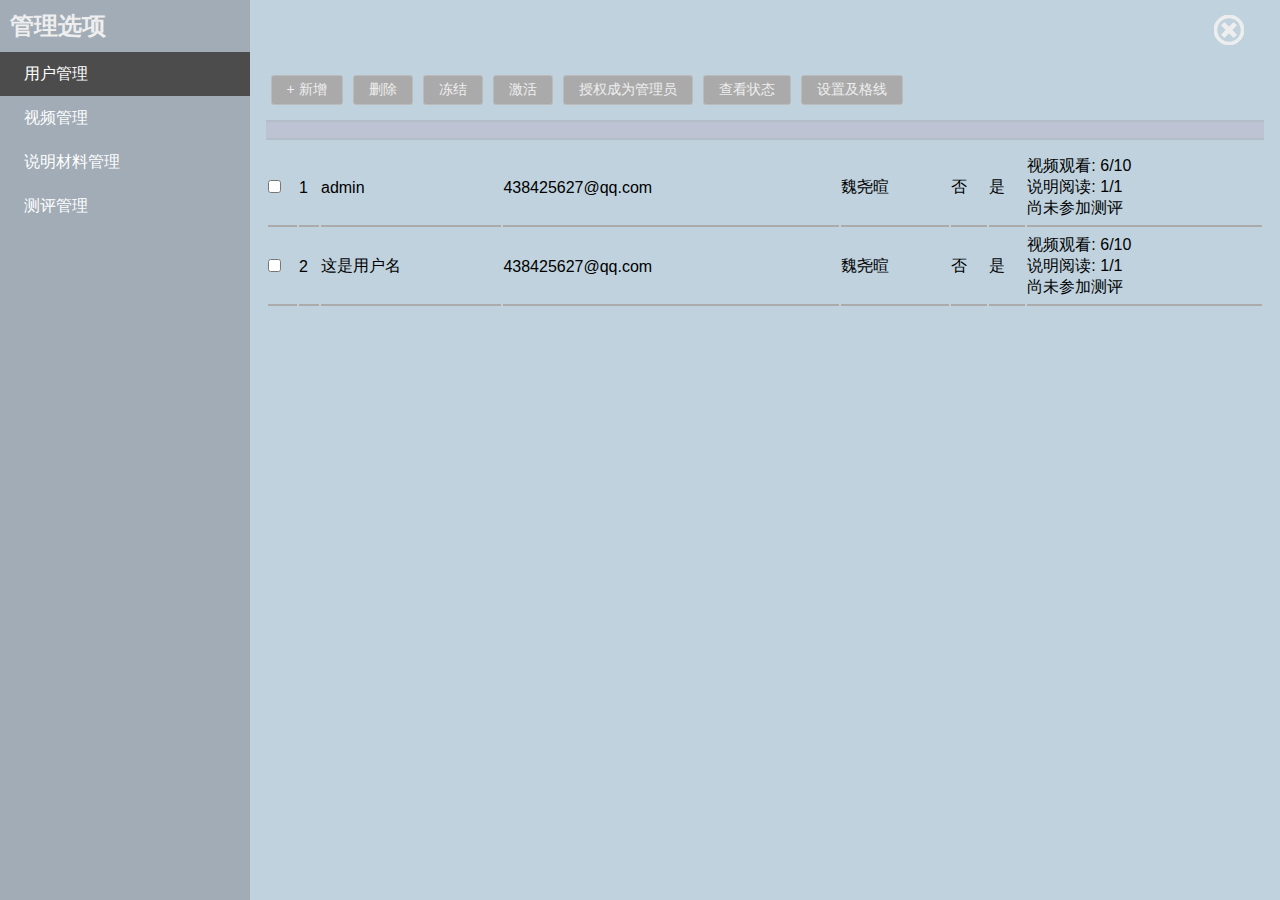
==== FE/index.html @ 974c2eb4 "管理界面的静态结构搭建完毕. 考虑随服务端渲染, 有点晕晕的" ====
<!DOCTYPE html>
<html lang="en">
<head>
	<meta charset="UTF-8">
	<title>中南民族大学大型仪器虚拟仿真服务平台</title>
	<link rel="stylesheet" type="text/css" href="style.css">
</head>
<body>
	<header>
		<div id="title">
			<img src="assets/top.png" id="top_logo">
		</div>
		<div id="navigator">
			<p class="nav_btn selected" data-role="index" data-callback="fetch_info">首页</p>
			<p class="nav_btn" data-role="video" data-callback="fetch_video">视频介绍</p>
			<p class="nav_btn" data-role="instruction" data-callback="fetch_instruction">说明阅读</p>
			<p class="nav_btn" data-role="test" data-callback="fetch_questions">使用评测</p>
		</div>
		<div class="cutting_line"></div>
	</header>
	<main>
		<section class="view current" id="main">
			<!-- 主页,用户可以继续同按钮的操作 -->
			<div class="box" id="equipment_area">
				<img src="assets/毛细管电泳仪.jpg">
				<p>毛细管电泳仪</p>
			</div>
			<div id="sub_area">
				<div class="box" id="desc_area">
					<p><span class="tag">放置地点</span>流式细胞室-13-412(13-412)</p>
					<p><span class="tag">性能指标</span>工作环境 温度：5－40℃，湿度<95%（无冷凝条件），外电压90－240V，50/60Hz 工作电压范围 1－30KV（分离），1－10KV（进样），0.1KV可调整 工作电流范围 3－300uA 电泳分离模式 恒压/梯度电压，恒流/梯度电流，恒功率/梯度功率，可同时加压力/程序控制切换极性 进样模式 压力、真空或电动，或三者组合进样，具自动进样校正系统，且可两端进样，具有进样后的等待功能 进样系统配置 2×96孔板、2×48个2ml、0.5ml或PCR管等 柱温控制范围 制冷剂冷却，15℃－60℃（环境温度25℃），精确误差<0.1℃ </p>
					<p><span class="tag">主要应用</span>核酸/核苷酸分析 · 蛋白质/多肽/糖蛋白研究 · 糖类/糖蛋白分析 · 药物分离、方法开发、质量控制、药代动力学 · 手性拆分，新药开发、手性杂质控制、手性生物转化以及中间体分析等 · 中药/天然产物研究、质量控制和指纹图谱 · 医学、法医学和临床医学研究 · 其他小分子，阴阳离子、有机酸、PTA、无机酸盐、胺类等</p>
				</div>
				<div class="box" id="control_center">
					<div class="op_btn" data-map="1">查看视频</div>
					<div class="op_btn" data-map="2">阅读说明</div>
					<div class="op_btn" data-map="3">进行测试</div>
					<div class="op_btn" data-map="0">平台管理</div>
				</div>
			</div>
		</section>
		<section class="view" id="video_area">
			<!-- 说明视频观看, 禁止用户进行定位 -->
			<div id="main_video">
				<video id="video_play" muted>
					<source src="" type="video/mp4">
					浏览器不支持使用视频, 建议更换浏览器(Chrome)
				</video>
				<div id="video_control">
					<p class="op_btn" data-role="-10">向前10s</p>
					<p class="op_btn" data-role="play">播放/暂停</p>
					<p class="op_btn" data-role="+10">向后10s</p>
				</div>
			</div>
			<div id="video_list">
				<ul></ul>
			</div>
		</section>
		<section class="view" id="instruction_area">
			<!-- Word展示, 考虑使用PDF.js -->
			<div class="box" id="pdf_preview">
			</div>
			<div class="box" id="read_control">
				<div class="op_btn" id="readpdf_btn">开始阅读</div>
			</div>
		</section>
		<section class="view" id="test_area">
			<!-- 测试区域 -->
			<div></div>
			<button>提交答案</button>
		</section>
	</main>
	<footer>
		<p id="copyright">版权所有© 2016 中南民族大学 鄂ICP备05003346号 武汉市洪山区民族大道182号 邮编 430074</p>
	</footer>
	<div id="bg"></div>
	<div id="mask"></div>
	<div id="mask_for_mask"></div>
	<div id="user_mask">
		<p id="greeting">请先登录!</p>
		<svg id="icon-user" width="30px" height="30px" viewbox="0 0 28 28">
			<path d="M14 0c7.734 0 14 6.266 14 14 0 7.688-6.234 14-14 14-7.75 0-14-6.297-14-14 0-7.734 6.266-14 14-14zM23.672 21.109c1.453-2 2.328-4.453 2.328-7.109 0-6.609-5.391-12-12-12s-12 5.391-12 12c0 2.656 0.875 5.109 2.328 7.109 0.562-2.797 1.922-5.109 4.781-5.109 1.266 1.234 2.984 2 4.891 2s3.625-0.766 4.891-2c2.859 0 4.219 2.312 4.781 5.109zM20 11c0-3.313-2.688-6-6-6s-6 2.688-6 6 2.688 6 6 6 6-2.688 6-6z"></path>
		</svg>
	</div>
	<div id="user_tooltip">
		<p id="tooltip_greeting"></p>
		<p class="tooltip_item"><span class="tip_item">视频观看:</span><span class="tip_value">0/0</span></p>
		<p class="tooltip_item"><span class="tip_item">说明材料阅读:</span><span class="tip_value">0/0</span></p>
		<p class="tooltip_item"><span class="tip_item">测评成绩:</span><span class="tip_value">0/0</span></p>
		<button id="logout_btn">登出</button>
	</div>
	<div id="login_panel">
		<div id="action_switch">
			<p class="current_action" data-role="register">注册</p>
			<p class="" data-role="login">登录</p>
		</div>
		<input type="text" name="username" placeholder="用户名" autofocus class="login">
		<input type="text" name="truename" placeholder="真实姓名" class="login_part">
		<input type="email" name="email" placeholder="邮箱" class="login_part">
		<input type="password" name="secret" placeholder="密码" class="login">
		<input type="password" name="passwd_validate" placeholder="重复输入一次密码" class="login_part">
		<button id="submit_login">提交</button>
	</div>
	<canvas id="loading_token" width="300" height="300">
		浏览器不支持该元素. 推荐使用Chrome.
	</canvas>
	<section id="admin_area">
		<div id="sidebar">
			<h2 id="aside_title">管理选项</h2>
			<ul>
				<li class="aside_list aside_selected"><a href="/admin/users" class="aside_select"><span>用户管理</span></a></li>
				<li class="aside_list"><a href="/admin/videos" class="aside_select"><span>视频管理</span></a></li>
				<li class="aside_list"><a href="/admin/instructions" class="aside_select"><span>说明材料管理</span></a></li>
				<li class="aside_list"><a href="/admin/tests" class="aside_select"><span>测评管理</span></a></li>
			</ul>
		</div>
		<div id="admin_main_area">
			<div class="control_area">
				<svg id="icon-close" width="30px" height="30px" viewbox="0 0 32 32">
					<path d="M16 0c-8.837 0-16 7.163-16 16s7.163 16 16 16 16-7.163 16-16-7.163-16-16-16zM16 29c-7.18 0-13-5.82-13-13s5.82-13 13-13 13 5.82 13 13-5.82 13-13 13z"></path>
					<path d="M21 8l-5 5-5-5-3 3 5 5-5 5 3 3 5-5 5 5 3-3-5-5 5-5z"></path>
				</svg>
			</div>
			<div class="action_area">
				<button class="action_btn">+ 新增</button>
				<button class="action_btn">删除</button>
				<button class="action_btn">冻结</button>
				<button class="action_btn">激活</button>
				<button class="action_btn">授权成为管理员</button>
				<button class="action_btn">查看状态</button>
				<button class="action_btn">设置及格线</button>
			</div>
			<div class="manager_area">
				<table class="desc_area_head">
					<colgroup>
					</colgroup>
					<thead>
						<tr>
						</tr>
					</thead>
				</table>
				<table class="desc_area_body">
					<colgroup>
					</colgroup>
					<tbody>
						<tr>
							<td>
								<input type="checkbox" name="">
							</td>
							<td>1</td>
							<td>admin</td>
							<td>438425627@qq.com</td>
							<td>魏尧暄</td>
							<td>否</td>
							<td>是</td>
							<td>
								<div>
									<p>视频观看: 6/10</p>
									<p>说明阅读: 1/1</p>
									<p>尚未参加测评</p>
								</div>
							</td>
						</tr>
						<tr>
							<td>
								<input type="checkbox" name="">
							</td>
							<td>2</td>
							<td>这是用户名</td>
							<td>438425627@qq.com</td>
							<td>魏尧暄</td>
							<td>否</td>
							<td>是</td>
							<td>
								<div>
									<p>视频观看: 6/10</p>
									<p>说明阅读: 1/1</p>
									<p>尚未参加测评</p>
								</div>
							</td>
						</tr>
					</tbody>
				</table>
			</div>
		</div>
	</section>
	<script src="main.js"></script>
</body>
</html>
---- FE/style.css ----
* {
	margin: 0;
	padding: 0;
	list-style: none;
	outline: none;
	text-decoration: none;
	font-family: Hiragino Sans GB, Microsoft Yahei, "Arial";
}

header {
	position: relative;
	background-color: rgb(232, 233, 227);
}

#bg {
	position: absolute;
	top: 0;
	left: 0;
	width: 100%;
	height: 100%;
	z-index: -1;
	background: linear-gradient(to bottom, rgb(44, 103, 104), rgb(203, 217, 231));
}

header > #title > #top_logo {
	width: 40%;
	margin-left: 15%;
}

header > #navigator {
	display: flex;
	font-family: SimHei, "LiHei Pro Medium", "Arial";
	align-items: center;
	flex-direction: row;
	margin-left: 20%;
}

.nav_btn {
	margin: 0 20px;
	padding: 10px 20px 10px 20px;
	color: #333;
	cursor: pointer;
	border-radius: 10px 10px 0 0;
	transition: all 0.4s;
}

.selected, .op_btn:hover, .nav_btn:hover{
	color: #eee;
	background-color: rgb(31, 77, 78);
}

.cutting_line {
	width: 100%;
	height: 6px;
	background-color: rgb(31, 77, 78);
}

.view {
	position: absolute;
	display: flex;
	left: 10%;
	height: 70%;
	width: 80%;
	padding: 30px;
	margin: 30px 0;
	box-shadow: 1px 1px 5px #aaa;
	background: rgba(236, 236, 236, 0.5);
	transition: all 0.7s;
	transform: translate3d(-150%, 0, 0);
}

.current {
	transform: translate3d(0, 0, 0);
}

#video_area {
	justify-content: space-around;
	align-items: center;
}

#video_area > #main_video {
	display: flex;
	flex-direction: column;
	justify-content: space-between;
	align-items: center;
	flex: 4;
	height: 100%;
}

#video_play {
	height: 100%;
	width: 100%;
}

#video_control {
	display: flex;
	align-items: center;
	justify-content: center;
	flex-direction: row;
	align-self: stretch;
}

#video_control > .op_btn {
	margin: 0 9%;
}

#video_list {
	flex: 1;
	align-self: stretch;
	overflow: auto;
	background-color: rgb(200, 210, 220);
	border-radius: 10px;
	padding: 10px;
}

#video_list > ul > li {
	padding: 10px 0 10px 5px;
	border-radius: 10px;
	cursor: pointer;
	transition: all 0.7s;
}

.playing, #video_list > ul > li:hover {
	background-color: rgb(232, 233, 228);
}

#main > div {
	flex: 1;
	align-self: stretch;
}

#sub_area {
	display: flex;
	flex-direction: column;
	justify-content: center;
	align-items: center;
	align-self: stretch;
}

.box {
	border-radius: 10px;
	padding: 10px;
	background-color: rgba(233, 233, 233, 0.7);
	box-shadow: 0 4px 5px #aaa;
	margin: 7px;
}

#equipment_area {
	align-self: stretch;
	display: flex;
	align-items: center;
	justify-content: center;
	flex-direction: column;
}

#equipment_area > p {
	margin: 20px;
}

#desc_area {
	flex: 2;
	overflow: scroll;
	align-self: stretch;
}

#instruction_area {
	display: flex;
	flex-direction: column;
	align-items: center;
}

#instruction_area > .box {
	width: 100%;
}

.tag {
	margin: 20px 10px;
	font-weight: bold;
	font-size: 20px;
}

#instruction_area > #pdf_preview {
	flex: 2;
	display: flex;
	flex-direction: row;
	flex-wrap: nowrap;
	align-items: center;
	justify-content: flex-start;
}

.pdf {
	display: flex;
	justify-content: flex-start;
	flex-direction: column;
	align-items: center;
	height: 75%;
	width: 17%;
	margin: 20px;
	padding: 10px;
	font-size: 23px;
	background-color: rgb(191, 220, 210);
	border-radius: 0 10px 10px 0;
	box-shadow: 2px 2px 4px #aaa;
	cursor: pointer;
	transition: all 0.4s;
}

.pdf > p {
	margin: 20% 0;
}

.selected_pdf, .pdf:hover {
	background-color: #aaa;
}

#instruction_area > #read_control {
	flex: 1;
	display: flex;
	align-items: center;
	justify-content: center;
}

#control_center {
	flex: 1;
	display: flex;
	align-self: stretch;
	flex-direction: row;
	align-items: center;
	justify-content: center;
	flex-wrap: wrap;
}

.op_btn {
	width: 30%;
	text-align: center;
	font-family: SimHei, "LiHei Pro Medium", "Arial";
	margin-left: 5%;
	margin-right: 5%;
	padding: 7px 0;
	border-radius: 5px;
	background-color: rgb(192, 210, 220);
	box-shadow: 0 0 5px #eee;
	cursor: pointer;
	transition: all 0.3s;
}

footer {
	display: flex;
	position: fixed;
	width: 100%;
	bottom: 0;
	align-items: center;
	flex-direction: column;
}

footer > #copyright {
	display: flex;
	align-items: center;
	font-size: 15px;
	padding: 7px 10px 0 10px;
	border-radius: 5px 5px 0 0;
	background-color: rgb(236, 236, 236);
}

#loading_token {
	position: absolute;
	top: 50%;
	left: 50%;
	width: 200px;
	height: 200px;
	margin: -100px 0 0 -100px;
	z-index: 9999;
	transform: scale3d(0, 0, 0);
	transition: all 0.3s;
}

#mask_for_mask, #mask {
	position: absolute;
	display: none;
	top: 0;
	left: 0;
	width: 100%;
	height: 100%;
	background-color: #aaa;
	opacity: 0.7;
	z-index: 9995;
}

#mask_for_mask {
	z-index: 999999;
}

#user_mask {
	position: absolute;
	top: 2%;
	right: 5%;
	width: 30px;
	height: 30px;
	cursor: pointer;
	background-color: transparent;
}

#login_panel {
	position: absolute;
	display: flex;
	flex-direction: column;
	justify-content: center;
	align-items: center;
	top: 50%;
	left: 50%;
	width: 600px;
	height: 400px;
	margin: -210px 0 0 -310px;
	border-radius: 10px;
	padding: 20px;
	/*background-color: rgb(128, 147, 151);*/
	/*background-color: rgb(72, 116, 117);*/
	background-color: #fff;
	transform: translate3d(0, -250%, 0);
	transition: all 0.4s;
	z-index: 9998;
}

#login_panel > #action_switch {
	align-self: stretch;
	display: flex;
	flex-direction: row;
	justify-content: space-around;
	align-items: center;
}

#login_panel > #action_switch > p {
	font-size: 21px;
	padding: 0 15px;
	margin: 0 0 20px 0;
	color: rgb(72, 116, 117);
	border-bottom: 1px solid rgb(181, 191, 190);
	transition: all 0.3s;
	cursor: pointer;
	box-sizing: border-box;
}

.current_action, #login_panel > #action_switch > p:hover {
	font-weight: bold;
	padding: 0 20px;
	border-bottom: 4px solid rgb(181, 191, 190);
}

#login_panel > input {
	width: 70%;
	padding: 10px;
	border: 2px solid #eee;
	border-radius: 10px;
	font-size: 12px;
	margin: 10px;
	background: transparent;
}

#login_panel > button {
	width: 30%;
	height: 40px;
	font-size: 12px;
	border-radius: 10px;
	cursor: pointer;
	transition: all 0.4s;
	margin-top: 10px;
	border: none;
	color: #ccc;
	background-color: rgb(72, 116, 117);
}

#login_panel > button:hover {
	color: #eee;
	font-size: 15px;
	background-color: rgb(181, 191, 190);
}

#login_panel > input::-webkit-input-placeholder {
	color: #aaa;
}

#login_panel > input::-moz-placeholder {   /* Mozilla Firefox 19+ */
	color: #aaa;
}

#login_panel > input:-ms-input-placeholder {  /* Internet Explorer 10-11 */ 
	color: #aaa;
}

#greeting {
	position: absolute;
	top: 10%;
	left: -350%;
	width: 120px;
	z-index: 0;
}

#user_tooltip {
	position: absolute;
	top: 50%;
	left: 50%;
	width: 300px;
	height: 300px;
	margin: -150px 0 0 -150px;
	background-color: #eee;
	border-radius: 20px;
	box-shadow: 1px 1px 3px #aaa;
	padding: 20px;
	z-index: 9997;
	transform: translate3d(0, -200%, 0);
	transition: all 0.4s;
}

#user_tooltip > #tooltip_greeting {
	font-size: 40px;
	font-weight: bold;
}

#user_tooltip > #logout_btn {
	position: relative;
	bottom: 0px;
	left: 50%;
	height: 30px;
	width: 100px;
	border: none;
	border-radius: 10px;
	box-shadow: 1px 1px 3px #000;
	margin: 0 0 0 -50px;
	cursor: pointer;
	transition: all 0.3s;
}

#user_tooltip > #logout_btn:hover {
	background-color: #aaa;
	color: #fff;
}

#user_tooltip > .tooltip_item {
	padding: 10px;
	margin: 10px;
}


#admin_area {
	display: flex;
	flex-direction: row;
	position: absolute;
	top: 0;
	width: 0;
	width: 100%;
	height: 100%;
	background-color: rgb(191, 210, 222);
	transition: all 0.3s;
	/*transform: scale3d(1, 0, 1);*/
	transform-origin: bottom;
}

#sidebar {
	display: flex;
	flex-direction: column;
	align-content: flex-start;
	align-items: flex-start;
	flex: 1;
	background-color: rgb(161, 172, 182);
}

#aside_title {
	flex: 1;
	align-self: stretch;
	margin: 10px;
	height: 50px;
	color: #eee;
}

#sidebar > ul {
	display: flex;
	align-self: stretch;
	flex-direction: column;
	flex: 49;
}

.aside_list {
	padding: 10px 4px;
	width: 100%;
	box-sizing: border-box;
	transition: all 0.5s;
}

.aside_selected, .aside_list:hover {
	background-color: rgb(76, 76, 76);
}

.aside_select {
	display: block;
	color: #fff;
}

.aside_select > span {
	display: inline-block;
	line-height: 1.5;
	margin-left: 20px;
}

.control_area {
	display: flex;
	align-items: center;
	justify-content: flex-end;
	flex: 2;
}

.control_area > #icon-close {
	padding: 10px 20px;
	cursor: pointer;
	stroke: #eee;
	fill: #eee;
	transition: all 0.3s;
}

.control_area > #icon-close:hover {
	stroke: #aaa;
	fill: #aaa;
}

#admin_main_area {
	display: flex;
	flex-direction: column;
	justify-content: flex-start;
	flex: 4;
	padding: 0 16px;
}

.action_area {
	flex: 2;
	display: flex;
	align-items: center;
	justify-content: flex-start;
	flex-direction: row;
}

.action_btn {
	padding: 5px 15px;
	margin: 0 5px;
	border-radius: 3px;
	border: 1px solid #bbb;
	background-color: #aaa;
	cursor: pointer;
	font-size: 14px;
	color: #eee;
	transition: all 0.4s;
}

.action_btn:hover {
	color: #fff;
	background-color: rgb(77, 77, 77);
}

.action_disable, .action_disable:hover {
	cursor: not-allowed;
	color: #e2e2e2;
	background-color: #e8e8e8;
}

.manager_area {
	flex: 26;
}

.desc_area_head {
	width: 100%;
	padding: 8px 0;
	background-color: rgb(190, 195, 211);
	border-top: 2px solid rgb(180, 190, 200);
	border-bottom: 2px solid rgb(180, 190, 200);
}

.desc_area_body {
	width: 100%;
	padding: 8px 0;
}

.desc_area_head > thead > tr > th, .desc_area_body > tbody > tr > td {
	text-align: left;
	word-break: break-word;
}

.desc_area_body > tbody > tr > td {
	padding: 6px 0;
	box-sizing: border-box;
	border-bottom: 2px solid rgb(171, 171, 171);
}
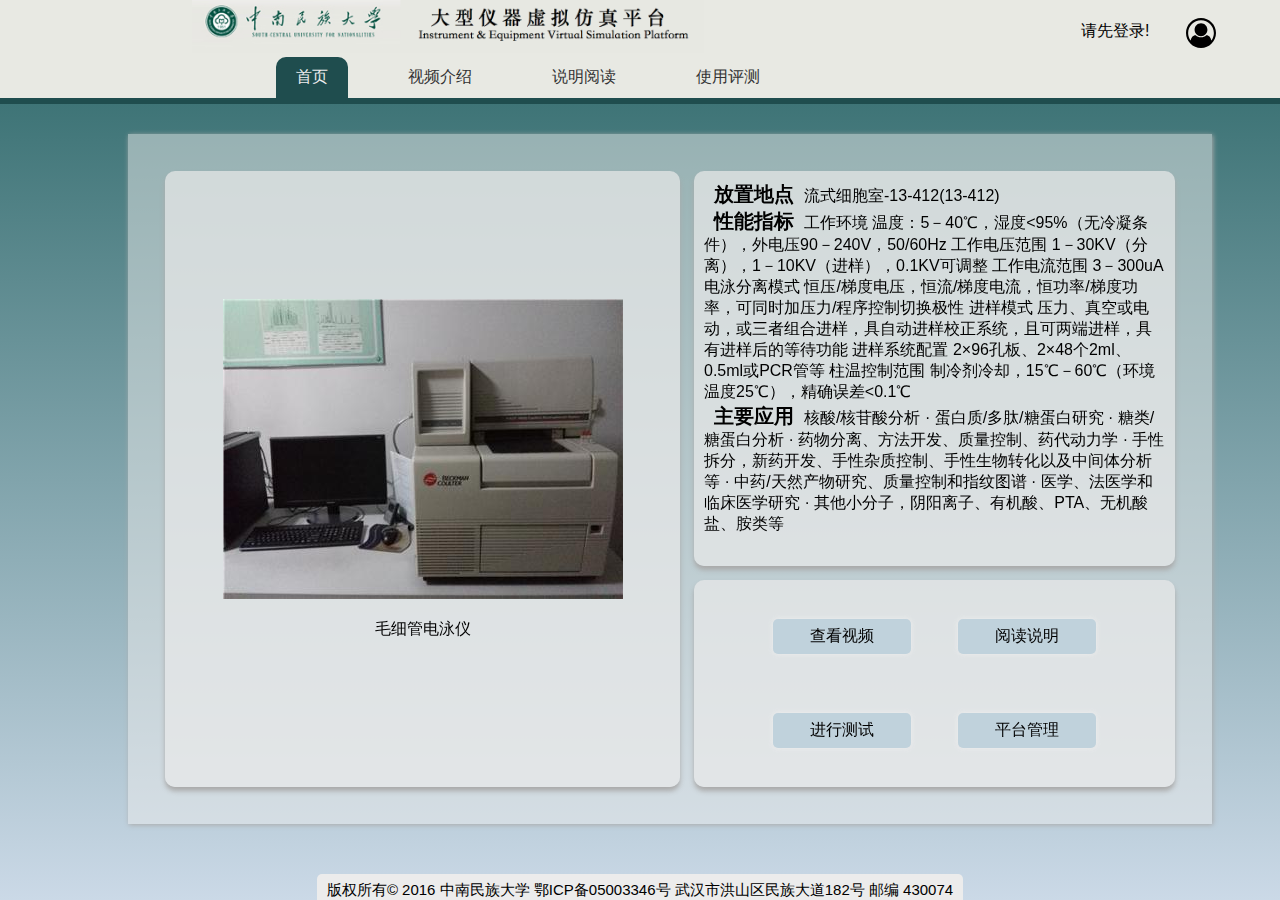
==== commit 35dd63a4: "操作按钮的disable完成. 选择框的联动OK" ====
--- a/FE/index.html
+++ b/FE/index.html
@@ -122,63 +122,24 @@
 				</svg>
 			</div>
 			<div class="action_area">
-				<button class="action_btn">+ 新增</button>
-				<button class="action_btn">删除</button>
-				<button class="action_btn">冻结</button>
-				<button class="action_btn">激活</button>
-				<button class="action_btn">授权成为管理员</button>
-				<button class="action_btn">查看状态</button>
-				<button class="action_btn">设置及格线</button>
+				<button class="action_btn" data-action="new">+ 新增</button>
+				<button class="action_btn" data-action="del">删除</button>
+				<button class="action_btn" data-action="deactive">冻结</button>
+				<button class="action_btn" data-action="active">激活</button>
+				<button class="action_btn" data-action="grant">授权成为管理员</button>
+				<button class="action_btn" data-action="setpass">设置及格线</button>
 			</div>
 			<div class="manager_area">
 				<table class="desc_area_head">
 					<colgroup>
 					</colgroup>
 					<thead>
-						<tr>
-						</tr>
 					</thead>
 				</table>
 				<table class="desc_area_body">
 					<colgroup>
 					</colgroup>
 					<tbody>
-						<tr>
-							<td>
-								<input type="checkbox" name="">
-							</td>
-							<td>1</td>
-							<td>admin</td>
-							<td>438425627@qq.com</td>
-							<td>魏尧暄</td>
-							<td>否</td>
-							<td>是</td>
-							<td>
-								<div>
-									<p>视频观看: 6/10</p>
-									<p>说明阅读: 1/1</p>
-									<p>尚未参加测评</p>
-								</div>
-							</td>
-						</tr>
-						<tr>
-							<td>
-								<input type="checkbox" name="">
-							</td>
-							<td>2</td>
-							<td>这是用户名</td>
-							<td>438425627@qq.com</td>
-							<td>魏尧暄</td>
-							<td>否</td>
-							<td>是</td>
-							<td>
-								<div>
-									<p>视频观看: 6/10</p>
-									<p>说明阅读: 1/1</p>
-									<p>尚未参加测评</p>
-								</div>
-							</td>
-						</tr>
 					</tbody>
 				</table>
 			</div>
--- a/FE/style.css
+++ b/FE/style.css
@@ -451,7 +451,7 @@
 	height: 100%;
 	background-color: rgb(191, 210, 222);
 	transition: all 0.3s;
-	/*transform: scale3d(1, 0, 1);*/
+	transform: scale3d(1, 0, 1);
 	transform-origin: bottom;
 }
 
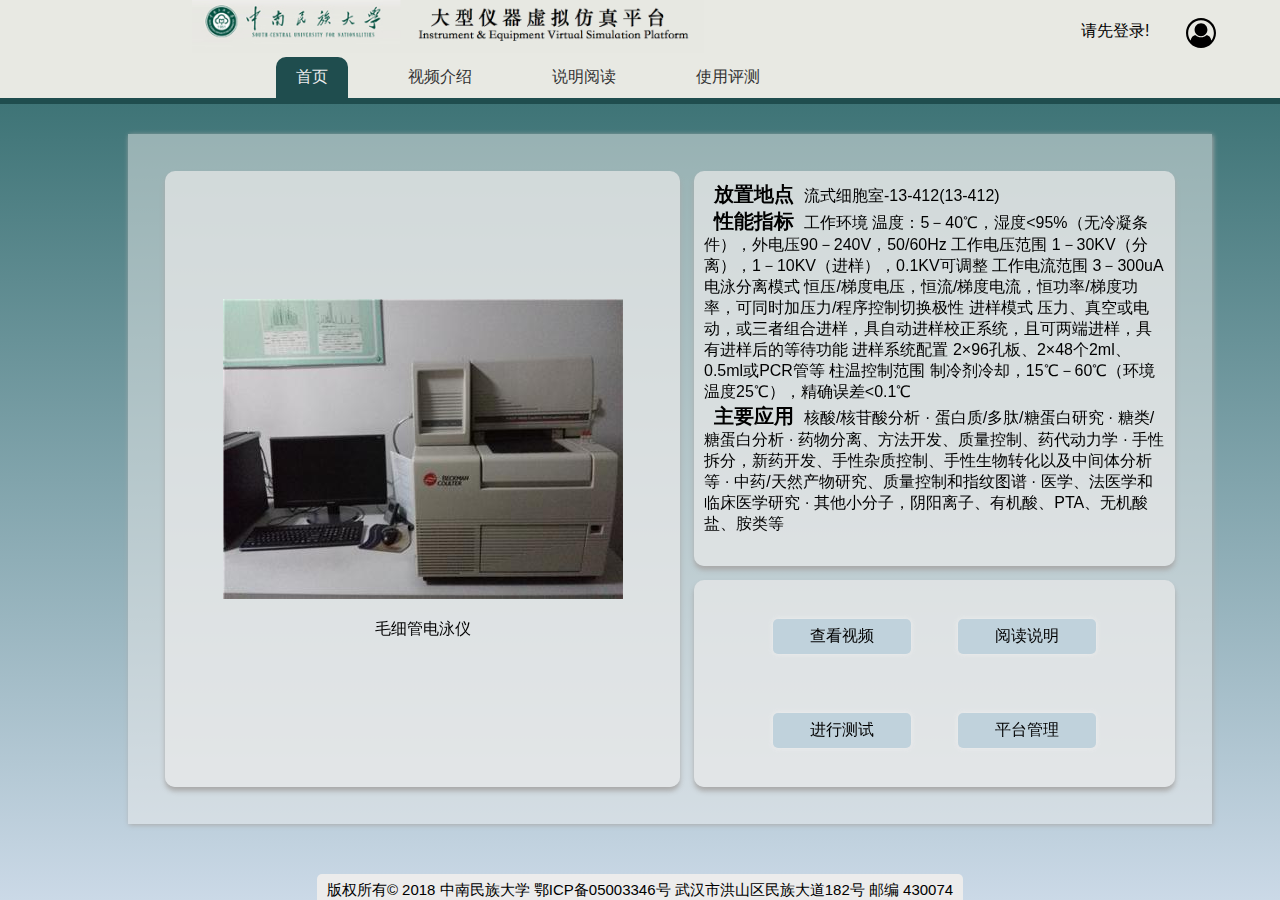
==== commit d19fa8ec: "增加了试题测评管理页面的录入窗口" ====
--- a/FE/index.html
+++ b/FE/index.html
@@ -66,12 +66,37 @@
 		</section>
 		<section class="view" id="test_area">
 			<!-- 测试区域 -->
-			<div></div>
-			<button>提交答案</button>
+			<div id="question_section">
+				<div class="question_item">
+					<div class="question_title">
+						<p>Lorem ipsum dolor sit amet, consectetur adipisicing elit. Sunt deleniti mollitia, assumenda ipsum quae optio praesentium dolorem a nobis qui doloremque aliquid dicta, aut incidunt exercitationem provident ab hic consectetur.</p>
+					</div>
+					<div class="question_radio">
+						<p>
+							<input type="radio">
+							<label>A.xuanxianbgA</label>
+						</p><p>
+							<input type="radio">
+							<label>B.</label>
+						</p><p>
+							<input type="radio">
+							<label>C.</label>
+						</p><p>
+							<input type="radio">
+							<label>D.</label>
+						</p>
+					</div>
+				</div>
+			</div>
+			<!--  -->
+			<div class="test_control_area">
+				<button class="op_btn" data-action="erase">清空作答</button>
+				<button class="op_btn" data-action="submit">提交答案</button>
+			</div>
 		</section>
 	</main>
 	<footer>
-		<p id="copyright">版权所有© 2016 中南民族大学 鄂ICP备05003346号 武汉市洪山区民族大道182号 邮编 430074</p>
+		<p id="copyright">版权所有© 2018 中南民族大学 鄂ICP备05003346号 武汉市洪山区民族大道182号 邮编 430074</p>
 	</footer>
 	<div id="bg"></div>
 	<div id="mask"></div>
@@ -127,7 +152,8 @@
 				<button class="action_btn" data-action="deactive">冻结</button>
 				<button class="action_btn" data-action="active">激活</button>
 				<button class="action_btn" data-action="grant">授权成为管理员</button>
-				<button class="action_btn" data-action="setpass">设置及格线</button>
+				<button class="action_btn" data-action="ungrant">取消管理员授权</button>
+				<button class="action_btn" data-action="setpass">设置要求线</button>
 			</div>
 			<div class="manager_area">
 				<table class="desc_area_head">
@@ -144,6 +170,44 @@
 				</table>
 			</div>
 		</div>
+		<div id="admin_inputbox">
+			<div id="input_area">
+				<p>输入要求线:</p>
+				<input type="text" name="pass">
+			</div>
+			<div id="admin_control">
+				<button data-action="cancel">取消</button>
+				<button data-action>确定</button>
+			</div>
+		</div>
+		<div id="admin_uploadbox">
+			<p class="title">
+				文件上传
+			</p>
+			<button id="upload_btn" class="upload_control_btn" data-action="choose">
+				选择文件
+			</button>
+			<input id="real_upload" type="file" name="upload" multiple style="display: none;">
+			<div id="preview_area">
+				<!--动态插入-->
+			</div>
+			<div class="upload_control_area">
+				<button class="upload_control_btn" data-action="cancel">取消</button><button class="upload_control_btn" data-action="upload">上传</button>
+			</div>
+		</div>
+		<div id="admin_questionbox">
+			<p class="title">
+				试题录入
+			</p>
+			<div id="input_area">
+				<textarea id="manual_question" placeholder=""></textarea>
+			</div>
+			<div class="control_area">
+				<button class="control_btn" data-action="cancel">取消</button>
+				<button class="control_btn" data-action="confirm">确定</button>
+				<button class="control_btn" data-action="switch">切换文件上传</button>
+			</div>
+		</div>
 	</section>
 	<script src="main.js"></script>
 </body>
--- a/FE/style.css
+++ b/FE/style.css
@@ -159,7 +159,7 @@
 
 #desc_area {
 	flex: 2;
-	overflow: scroll;
+	overflow: auto;
 	align-self: stretch;
 }
 
@@ -313,8 +313,6 @@
 	margin: -210px 0 0 -310px;
 	border-radius: 10px;
 	padding: 20px;
-	/*background-color: rgb(128, 147, 151);*/
-	/*background-color: rgb(72, 116, 117);*/
 	background-color: #fff;
 	transform: translate3d(0, -250%, 0);
 	transition: all 0.4s;
@@ -481,6 +479,7 @@
 
 .aside_list {
 	padding: 10px 4px;
+	margin-bottom: 5px;
 	width: 100%;
 	box-sizing: border-box;
 	transition: all 0.5s;
@@ -588,3 +587,185 @@
 	border-bottom: 2px solid rgb(171, 171, 171);
 }
 
+
+#admin_inputbox {
+	display: flex;
+	flex-direction: column;
+	justify-content: space-around;
+	align-items: center;
+	position: absolute;
+	top: 50%;
+	left: 50%;
+	width: 300px;
+	height: 200px;
+	margin: -110px 0 0 -160px;
+	background-color: #fff;
+	border-radius: 20px;
+	padding: 20px;
+	transform: scale3d(0,0,0);
+	transition: all 0.4s;
+}
+
+#admin_inputbox > #input_area {
+	flex: 2;
+	align-self: stretch;
+	display: flex;
+	flex-direction: column;
+	justify-content: space-around;
+	font-size: 19px;
+}
+
+#admin_inputbox > #input_area > input {
+	height: 30px;
+	padding: 10px;
+	border: 3px solid #eee;
+	border-radius: 10px;
+	font-size: 18px;
+}
+
+#admin_inputbox > #admin_control {
+	flex: 1;
+	align-self: stretch;
+	display: flex;
+	flex-direction: row;
+	align-items: center;
+	justify-content: space-around;
+}
+
+#admin_inputbox > #admin_control > button {
+	width: 100px;
+	height: 30px;
+	background-color: #eee;
+	border: none;
+	cursor: pointer;
+	border-radius: 5px;
+	transition: all 0.4s;
+}
+
+#admin_inputbox > #admin_control > button:hover {
+	background-color: #aaa;
+	color: #eee;
+	font-size: 16px;
+}
+
+#admin_questionbox, #admin_uploadbox {
+	position: absolute;
+	top: 50%;
+	left: 50%;
+	width: 400px;
+	height: 500px;
+	margin: -260px 0 0 -210px;
+	border-radius: 10px;
+	background-color: #eee;
+	display: flex;
+	flex-direction: column;
+	align-items: center;
+	padding: 20px;
+	transform: scale3d(0,0,0);
+	transition: all 0.3s;
+}
+
+#admin_questionbox > #input_area {
+	flex: 8;
+	align-self: stretch;
+}
+
+#admin_questionbox > #input_area > #manual_question {
+	width: 100%;
+	height: 100%;
+	padding: 5px;
+	box-sizing: border-box;
+	border: 1px solid #eee;
+	border-radius: 10px;
+	font-size: 16px;
+	resize: none;
+}
+
+#admin_questionbox > .control_area {
+	justify-content: space-around;
+	align-self: stretch;
+}
+
+#admin_questionbox > .title, #admin_uploadbox > .title {
+	font-size: 30px;
+	font-weight: bold;
+	align-self: stretch;
+}
+
+.control_btn, .upload_control_btn {
+	width: 80px;
+	height: 30px;
+	color: #fff;
+	background-color: rgb(156, 161, 171);
+	border-radius: 10px;
+	box-shadow: 1px 1px 3px #aaa;
+	cursor: pointer;
+	border: none;
+	box-sizing: border-box;
+	transition: all 0.3s;
+}
+
+#admin_uploadbox > #upload_btn {
+	margin: 30px 0;
+	align-self: stretch;
+}
+
+.control_btn:hover, .upload_control_btn:hover {
+	color: #444;
+	background-color: rgb(216, 221, 221);
+}
+
+.upload_control_area {
+	align-self: stretch;
+	display: flex;
+	flex-direction: row;
+	justify-content: space-around;
+	align-items: center;
+}
+
+
+#admin_uploadbox > #preview_area {
+	width: 100%;
+	height: 100%;
+	border: 1px solid #aaa;
+	border-radius: 10px;
+	overflow: auto;
+	align-self: stretch;
+}
+
+#admin_uploadbox > #preview_area > .file_item {
+	display: flex;
+	flex-direction: row;
+	justify-content: space-between;
+	padding: 10px 5px;
+}
+
+#test_area {
+	display: flex;
+	flex-direction: column;
+}
+
+#test_area > #question_section {
+	flex: 14;
+	display: flex;
+	flex-direction: column;
+	overflow: auto;
+}
+
+#test_area > #question_section > .question_item {
+	padding: 20px 10px;
+}
+
+#test_area > #question_section > .question_item > .question_ratio {
+	display: flex;
+	flex-direction: column;
+}
+
+#test_area > .test_control_area {
+	flex: 1;
+	display: flex;
+	flex-direction: row;
+	padding: 20px;
+	justify-content: space-around;
+}
+
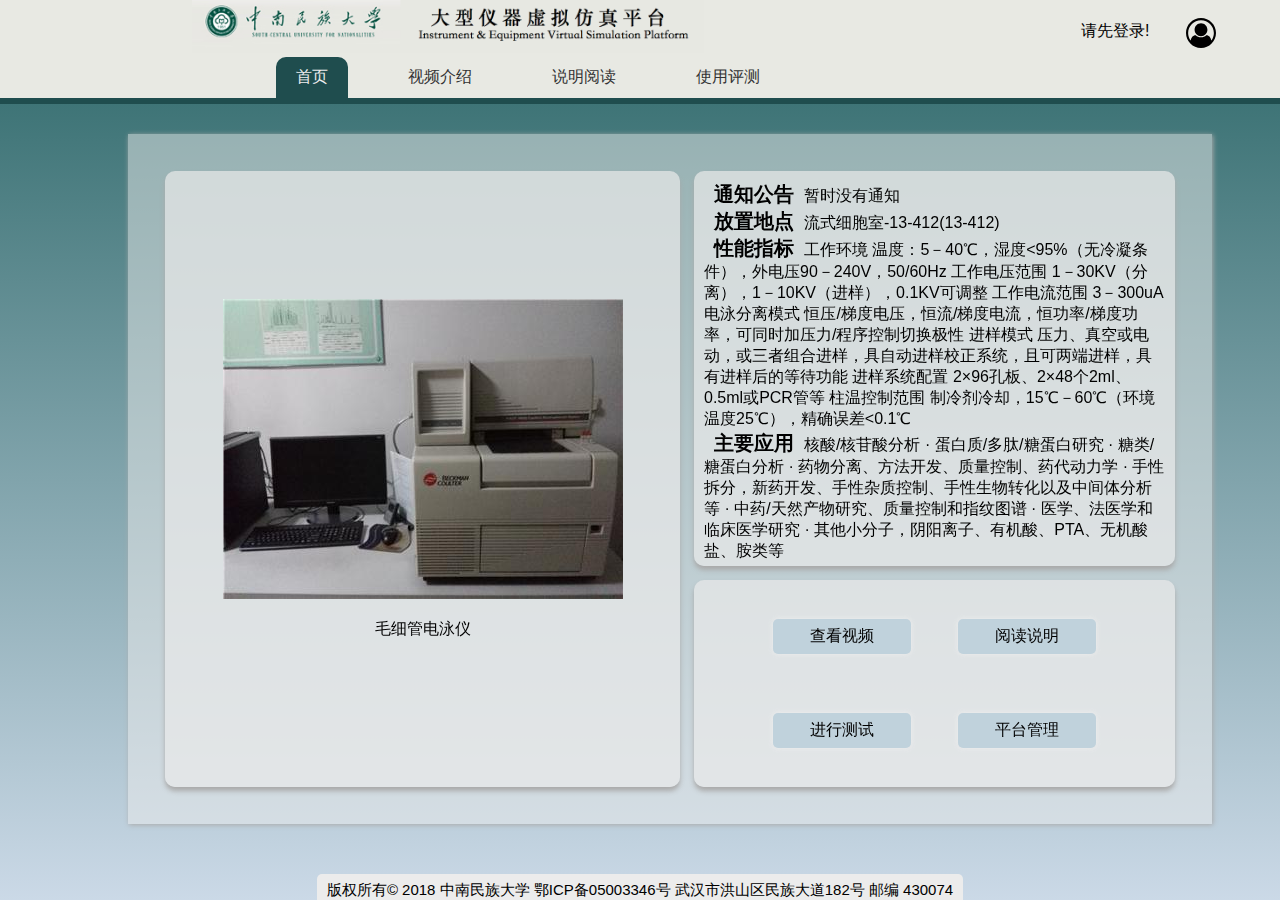
==== commit c4f02f75: "增加消息通知栏" ====
--- a/FE/index.html
+++ b/FE/index.html
@@ -27,6 +27,7 @@
 			</div>
 			<div id="sub_area">
 				<div class="box" id="desc_area">
+					<p><span class="tag">通知公告</span><span id="reminder">暂时没有通知</span></p>
 					<p><span class="tag">放置地点</span>流式细胞室-13-412(13-412)</p>
 					<p><span class="tag">性能指标</span>工作环境 温度：5－40℃，湿度<95%（无冷凝条件），外电压90－240V，50/60Hz 工作电压范围 1－30KV（分离），1－10KV（进样），0.1KV可调整 工作电流范围 3－300uA 电泳分离模式 恒压/梯度电压，恒流/梯度电流，恒功率/梯度功率，可同时加压力/程序控制切换极性 进样模式 压力、真空或电动，或三者组合进样，具自动进样校正系统，且可两端进样，具有进样后的等待功能 进样系统配置 2×96孔板、2×48个2ml、0.5ml或PCR管等 柱温控制范围 制冷剂冷却，15℃－60℃（环境温度25℃），精确误差<0.1℃ </p>
 					<p><span class="tag">主要应用</span>核酸/核苷酸分析 · 蛋白质/多肽/糖蛋白研究 · 糖类/糖蛋白分析 · 药物分离、方法开发、质量控制、药代动力学 · 手性拆分，新药开发、手性杂质控制、手性生物转化以及中间体分析等 · 中药/天然产物研究、质量控制和指纹图谱 · 医学、法医学和临床医学研究 · 其他小分子，阴阳离子、有机酸、PTA、无机酸盐、胺类等</p>
@@ -48,7 +49,7 @@
 				</video>
 				<div id="video_control">
 					<p class="op_btn" data-role="-10">向前10s</p>
-					<p class="op_btn" data-role="play">播放/暂停</p>
+					<p class="op_btn" id="play_btn" data-role="play">播放/暂停</p>
 					<p class="op_btn" data-role="+10">向后10s</p>
 				</div>
 			</div>
@@ -66,29 +67,7 @@
 		</section>
 		<section class="view" id="test_area">
 			<!-- 测试区域 -->
-			<div id="question_section">
-				<div class="question_item">
-					<div class="question_title">
-						<p>Lorem ipsum dolor sit amet, consectetur adipisicing elit. Sunt deleniti mollitia, assumenda ipsum quae optio praesentium dolorem a nobis qui doloremque aliquid dicta, aut incidunt exercitationem provident ab hic consectetur.</p>
-					</div>
-					<div class="question_radio">
-						<p>
-							<input type="radio">
-							<label>A.xuanxianbgA</label>
-						</p><p>
-							<input type="radio">
-							<label>B.</label>
-						</p><p>
-							<input type="radio">
-							<label>C.</label>
-						</p><p>
-							<input type="radio">
-							<label>D.</label>
-						</p>
-					</div>
-				</div>
-			</div>
-			<!--  -->
+			<div id="question_section"></div>
 			<div class="test_control_area">
 				<button class="op_btn" data-action="erase">清空作答</button>
 				<button class="op_btn" data-action="submit">提交答案</button>
@@ -112,7 +91,10 @@
 		<p class="tooltip_item"><span class="tip_item">视频观看:</span><span class="tip_value">0/0</span></p>
 		<p class="tooltip_item"><span class="tip_item">说明材料阅读:</span><span class="tip_value">0/0</span></p>
 		<p class="tooltip_item"><span class="tip_item">测评成绩:</span><span class="tip_value">0/0</span></p>
-		<button id="logout_btn">登出</button>
+		<div class="control_area">
+			<button id="display_result">测评报告</button>
+			<button id="logout_btn">登出</button>
+		</div>
 	</div>
 	<div id="login_panel">
 		<div id="action_switch">
@@ -129,6 +111,13 @@
 	<canvas id="loading_token" width="300" height="300">
 		浏览器不支持该元素. 推荐使用Chrome.
 	</canvas>
+	<div id="result_div">
+		<canvas id="result" width="1200" height="1200">
+			浏览器不支持该元素. 推荐使用Chrome.
+		</canvas>
+		<button class="op_btn l_btn">打印</button>
+		<button class="op_btn r_btn">关闭</button>
+	</div>
 	<section id="admin_area">
 		<div id="sidebar">
 			<h2 id="aside_title">管理选项</h2>
@@ -162,12 +151,12 @@
 					<thead>
 					</thead>
 				</table>
-				<table class="desc_area_body">
-					<colgroup>
-					</colgroup>
-					<tbody>
-					</tbody>
-				</table>
+				<div class="desc_area_body_fixed">
+					<table class="desc_area_body">
+						<colgroup></colgroup>
+						<tbody></tbody>
+					</table>
+				</div>
 			</div>
 		</div>
 		<div id="admin_inputbox">
--- a/FE/style.css
+++ b/FE/style.css
@@ -394,41 +394,57 @@
 }
 
 #user_tooltip {
+	display: flex;
+	flex-direction: column;
+	justify-content: space-around;
 	position: absolute;
 	top: 50%;
 	left: 50%;
 	width: 300px;
 	height: 300px;
-	margin: -150px 0 0 -150px;
+	margin: -145px 0 0 -145px;
 	background-color: #eee;
 	border-radius: 20px;
 	box-shadow: 1px 1px 3px #aaa;
-	padding: 20px;
+	padding: 10px;
 	z-index: 9997;
 	transform: translate3d(0, -200%, 0);
 	transition: all 0.4s;
 }
 
 #user_tooltip > #tooltip_greeting {
-	font-size: 40px;
+	font-size: 25px;
 	font-weight: bold;
 }
 
-#user_tooltip > #logout_btn {
-	position: relative;
-	bottom: 0px;
-	left: 50%;
+#user_tooltip > .control_area {
+	display: flex;
+	flex-direction: row;
+	justify-content: space-around;
+	align-items: center;
+	align-self: stretch;
+}
+
+#cancel_tooltip {
+	font-size: 17px;
+	width: 40px;
+	padding: 5px;
+	text-align: center;
+	float: right;
+	cursor: pointer;
+}
+
+#user_tooltip > .control_area > button {
 	height: 30px;
 	width: 100px;
 	border: none;
 	border-radius: 10px;
 	box-shadow: 1px 1px 3px #000;
-	margin: 0 0 0 -50px;
 	cursor: pointer;
 	transition: all 0.3s;
 }
 
-#user_tooltip > #logout_btn:hover {
+#user_tooltip > .control_area > button:hover {
 	background-color: #aaa;
 	color: #fff;
 }
@@ -561,9 +577,12 @@
 
 .manager_area {
 	flex: 26;
+	display: flex;
+	flex-direction: column;
 }
 
 .desc_area_head {
+	flex: 2;
 	width: 100%;
 	padding: 8px 0;
 	background-color: rgb(190, 195, 211);
@@ -571,9 +590,16 @@
 	border-bottom: 2px solid rgb(180, 190, 200);
 }
 
+.desc_area_body_fixed {
+	flex: 14;
+	align-self: stretch;
+	overflow: auto;
+}
+
 .desc_area_body {
 	width: 100%;
 	padding: 8px 0;
+	overflow: auto;
 }
 
 .desc_area_head > thead > tr > th, .desc_area_body > tbody > tr > td {
@@ -583,6 +609,7 @@
 
 .desc_area_body > tbody > tr > td {
 	padding: 6px 0;
+	text-overflow: "...";
 	box-sizing: border-box;
 	border-bottom: 2px solid rgb(171, 171, 171);
 }
@@ -756,7 +783,7 @@
 	padding: 20px 10px;
 }
 
-#test_area > #question_section > .question_item > .question_ratio {
+#test_area > #question_section > .question_item > .question_radio {
 	display: flex;
 	flex-direction: column;
 }
@@ -769,3 +796,40 @@
 	justify-content: space-around;
 }
 
+.answer_radio {
+	cursor: pointer;
+	margin: 0 10px;
+}
+
+.score_display {
+	font-size: 27px;
+}
+
+.result_btn {
+	margin: 20px 0;
+}
+
+#result_div {
+	position: absolute;
+	top: 50%;
+	left: 50%;
+	width: 600px;
+	height: 600px;
+	margin: -350px 0 0 -300px;
+	transition: all 0.3s;
+	transform: scale3d(0,0,0);
+	z-index: 9999;
+}
+
+#result {
+	width: 100%;
+	height: 100%;
+}
+
+#result_div > .l_btn {
+	float: left;
+}
+
+#result_div > .r_btn {
+	float: right;
+}
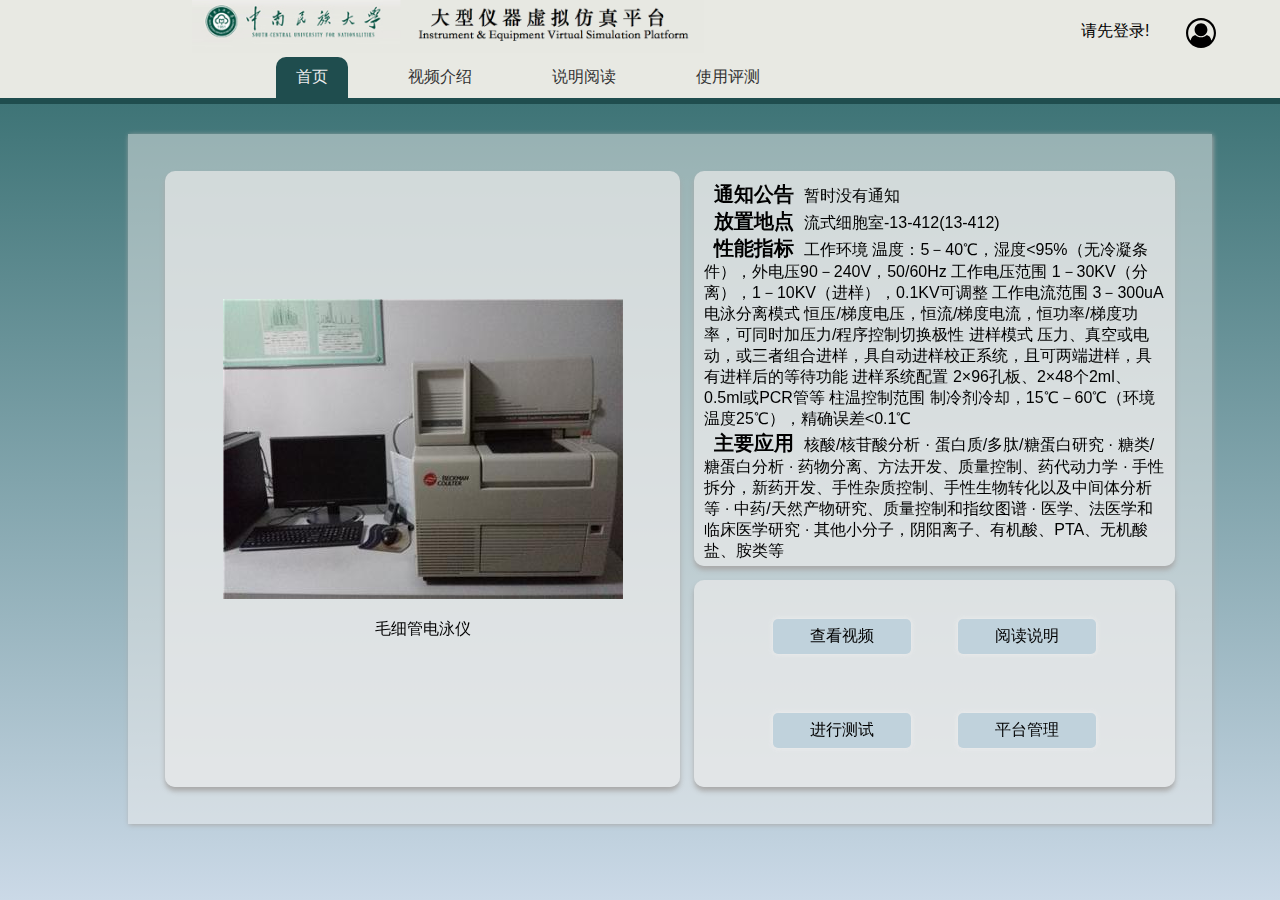
==== commit 341cae30: "修改了说明材料为文档" ====
--- a/FE/index.html
+++ b/FE/index.html
@@ -74,9 +74,6 @@
 			</div>
 		</section>
 	</main>
-	<footer>
-		<p id="copyright">版权所有© 2018 中南民族大学 鄂ICP备05003346号 武汉市洪山区民族大道182号 邮编 430074</p>
-	</footer>
 	<div id="bg"></div>
 	<div id="mask"></div>
 	<div id="mask_for_mask"></div>
@@ -89,7 +86,7 @@
 	<div id="user_tooltip">
 		<p id="tooltip_greeting"></p>
 		<p class="tooltip_item"><span class="tip_item">视频观看:</span><span class="tip_value">0/0</span></p>
-		<p class="tooltip_item"><span class="tip_item">说明材料阅读:</span><span class="tip_value">0/0</span></p>
+		<p class="tooltip_item"><span class="tip_item">文档阅读:</span><span class="tip_value">0/0</span></p>
 		<p class="tooltip_item"><span class="tip_item">测评成绩:</span><span class="tip_value">0/0</span></p>
 		<div class="control_area">
 			<button id="display_result">测评报告</button>
@@ -124,8 +121,9 @@
 			<ul>
 				<li class="aside_list aside_selected"><a href="/admin/users" class="aside_select"><span>用户管理</span></a></li>
 				<li class="aside_list"><a href="/admin/videos" class="aside_select"><span>视频管理</span></a></li>
-				<li class="aside_list"><a href="/admin/instructions" class="aside_select"><span>说明材料管理</span></a></li>
+				<li class="aside_list"><a href="/admin/instructions" class="aside_select"><span>文档管理</span></a></li>
 				<li class="aside_list"><a href="/admin/tests" class="aside_select"><span>测评管理</span></a></li>
+				<li class="aside_list"><a href="/admin/reminders" class="aside_select"><span>通知设置</span></a></li>
 			</ul>
 		</div>
 		<div id="admin_main_area">
@@ -143,6 +141,8 @@
 				<button class="action_btn" data-action="grant">授权成为管理员</button>
 				<button class="action_btn" data-action="ungrant">取消管理员授权</button>
 				<button class="action_btn" data-action="setpass">设置要求线</button>
+				<input class="action_bar" type="text" name="search_input" placeholder="搜索用户">
+				<button class="action_btn" data-action="search">搜索</button>
 			</div>
 			<div class="manager_area">
 				<table class="desc_area_head">
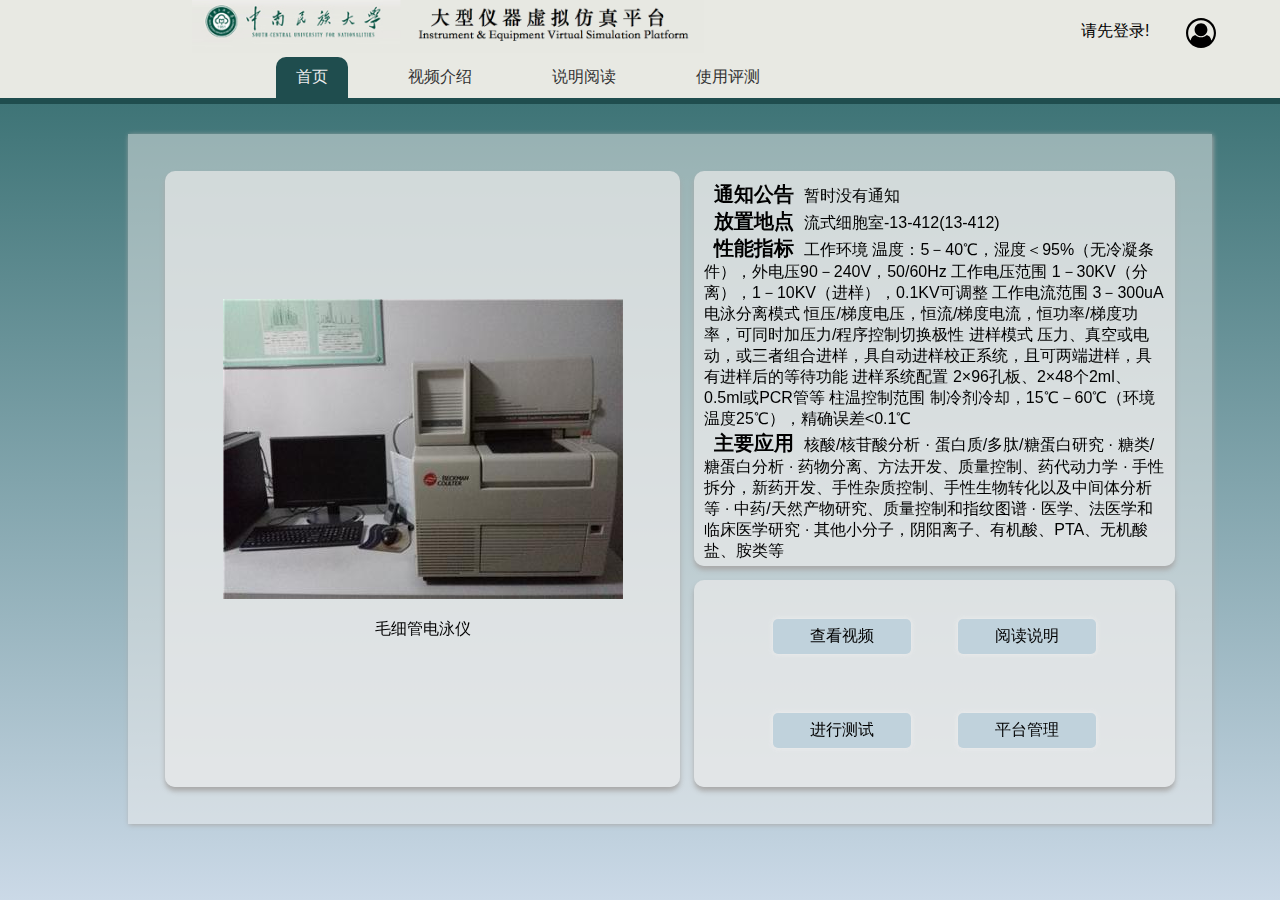
==== commit cf1e0983: "增加上传带有图片的题目的支持, 修改了测评管理页面的data-key" ====
--- a/FE/index.html
+++ b/FE/index.html
@@ -29,7 +29,7 @@
 				<div class="box" id="desc_area">
 					<p><span class="tag">通知公告</span><span id="reminder">暂时没有通知</span></p>
 					<p><span class="tag">放置地点</span>流式细胞室-13-412(13-412)</p>
-					<p><span class="tag">性能指标</span>工作环境 温度：5－40℃，湿度<95%（无冷凝条件），外电压90－240V，50/60Hz 工作电压范围 1－30KV（分离），1－10KV（进样），0.1KV可调整 工作电流范围 3－300uA 电泳分离模式 恒压/梯度电压，恒流/梯度电流，恒功率/梯度功率，可同时加压力/程序控制切换极性 进样模式 压力、真空或电动，或三者组合进样，具自动进样校正系统，且可两端进样，具有进样后的等待功能 进样系统配置 2×96孔板、2×48个2ml、0.5ml或PCR管等 柱温控制范围 制冷剂冷却，15℃－60℃（环境温度25℃），精确误差<0.1℃ </p>
+					<p><span class="tag">性能指标</span>工作环境 温度：5－40℃，湿度＜95%（无冷凝条件），外电压90－240V，50/60Hz 工作电压范围 1－30KV（分离），1－10KV（进样），0.1KV可调整 工作电流范围 3－300uA 电泳分离模式 恒压/梯度电压，恒流/梯度电流，恒功率/梯度功率，可同时加压力/程序控制切换极性 进样模式 压力、真空或电动，或三者组合进样，具自动进样校正系统，且可两端进样，具有进样后的等待功能 进样系统配置 2×96孔板、2×48个2ml、0.5ml或PCR管等 柱温控制范围 制冷剂冷却，15℃－60℃（环境温度25℃），精确误差<0.1℃ </p>
 					<p><span class="tag">主要应用</span>核酸/核苷酸分析 · 蛋白质/多肽/糖蛋白研究 · 糖类/糖蛋白分析 · 药物分离、方法开发、质量控制、药代动力学 · 手性拆分，新药开发、手性杂质控制、手性生物转化以及中间体分析等 · 中药/天然产物研究、质量控制和指纹图谱 · 医学、法医学和临床医学研究 · 其他小分子，阴阳离子、有机酸、PTA、无机酸盐、胺类等</p>
 				</div>
 				<div class="box" id="control_center">
